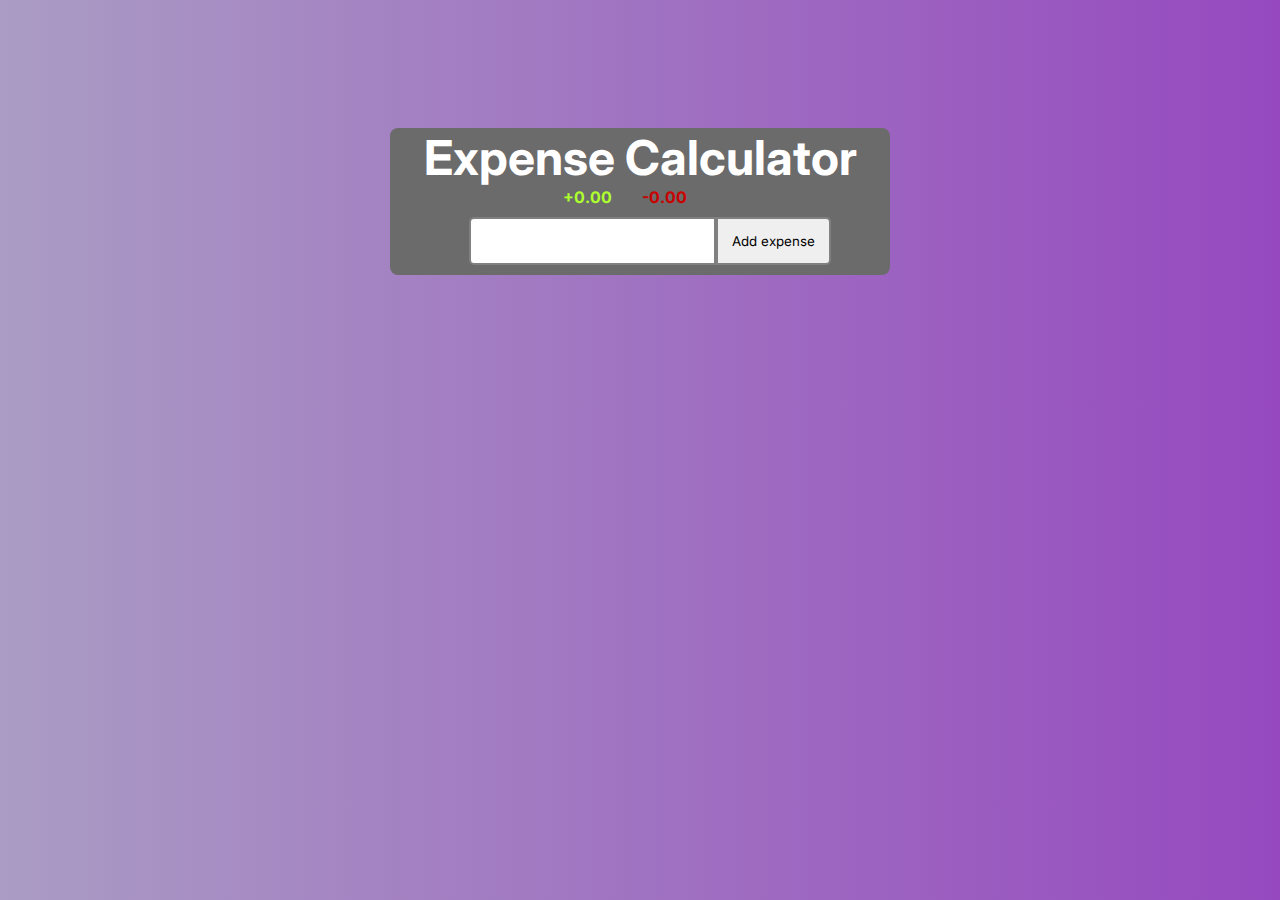
==== Portfolio site/expense calculator/index.html @ d02e93df "Added "Expense Calculator" to projects" ====
<!DOCTYPE html>
<html lang="en">
<head>
    <meta charset="UTF-8">
    <meta http-equiv="X-UA-Compatible" content="IE=edge">
    <meta name="viewport" content="width=device-width, initial-scale=1.0">
    <title>Expense Calculator</title>
    <link rel="preconnect" href="https://fonts.googleapis.com">
    <link rel="preconnect" href="https://fonts.gstatic.com" crossorigin>
    <link href="https://fonts.googleapis.com/css2?family=Inter&display=swap" rel="stylesheet">
    <link rel="stylesheet" href="style.css">
</head>
<body>
    <div class="main-body">
        <h2>Expense Calculator</h2>
        <div class="numbers">
            <h4 id="profit">+0.00</h4>
            <h4 id="cost">-0.00</h4>
        </div>
        <div>
            <input type="number" id="input" class="input-textbox"><button onclick="calculate()" class="input-button">Add expense</button>
        </div>
    </div>
    
    <script src="app.js"></script>
</body>
</html>
---- Portfolio site/expense calculator/style.css ----
* {
    margin: 0;
    padding: 0;
    font-family: 'Inter', sans-serif;
}

body {
    background: linear-gradient(90deg, #aa9cc4, #9649bf);
}

.main-body {
    display: flex;
    justify-content: center;
    flex-direction: column;
    margin: 128px auto;
    text-align: center;
    width: 500px;
    background-color: #6b6b6b;
    border-radius: 8px;
    color:white;

}

#profit{
    color:greenyellow;
}
#cost{
    color:rgb(200, 0, 0);
}
.main-body h2 {
    font-size: 3rem;
}

.numbers {
    display: flex;
    justify-content: center;

}

.numbers h4 {
    margin-right: 30px;
}

.input-textbox {
    border: 2px solid grey;
    border-top-left-radius: 5px;
    border-bottom-left-radius: 5px;
    margin: 10px 10px;
    padding: 14px;
}

.input-button {
    border: 2px solid grey;
    border-top-right-radius: 5px;
    border-bottom-right-radius: 5px;
    margin: 10px -10px;
    padding: 14px;
}
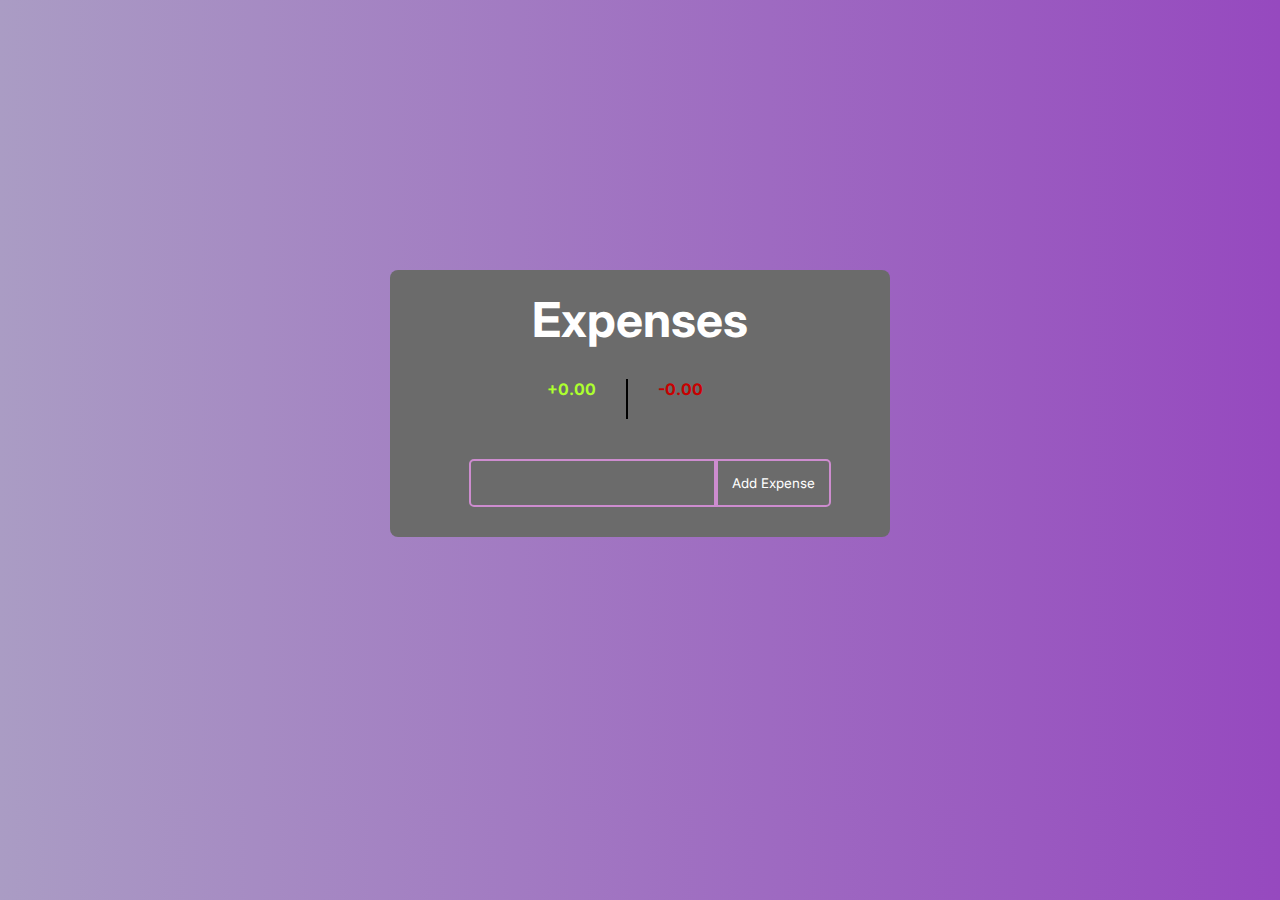
==== commit 60ec04a1: "Updated Multiple Things" ====
--- a/Portfolio site/expense calculator/index.html
+++ b/Portfolio site/expense calculator/index.html
@@ -1,5 +1,6 @@
 <!DOCTYPE html>
 <html lang="en">
+
 <head>
     <meta charset="UTF-8">
     <meta http-equiv="X-UA-Compatible" content="IE=edge">
@@ -10,18 +11,23 @@
     <link href="https://fonts.googleapis.com/css2?family=Inter&display=swap" rel="stylesheet">
     <link rel="stylesheet" href="style.css">
 </head>
+
 <body>
     <div class="main-body">
-        <h2>Expense Calculator</h2>
-        <div class="numbers">
-            <h4 id="profit">+0.00</h4>
-            <h4 id="cost">-0.00</h4>
-        </div>
-        <div>
-            <input type="number" id="input" class="input-textbox"><button onclick="calculate()" class="input-button">Add expense</button>
+        <div class="main">
+            <h2>Expenses</h2>
+            <div class="numbers">
+                <h4 id="profit">+0.00</h4>
+                <h4 id="cost">-0.00</h4>
+            </div>
+            <div>
+                <input type="number" id="input" class="input-textbox"><button onclick="calculate()"
+                    class="input-button">Add expense</button>
+            </div>
         </div>
     </div>
-    
+
     <script src="app.js"></script>
 </body>
+
 </html>--- a/Portfolio site/expense calculator/style.css
+++ b/Portfolio site/expense calculator/style.css
@@ -12,7 +12,7 @@
     display: flex;
     justify-content: center;
     flex-direction: column;
-    margin: 128px auto;
+    margin: 30vh auto;
     text-align: center;
     width: 500px;
     background-color: #6b6b6b;
@@ -22,7 +22,10 @@
 }
 
 #profit{
+    padding-right: 30px;
+    height: 40px;
     color:greenyellow;
+    border-right: 2px solid black;
 }
 #cost{
     color:rgb(200, 0, 0);
@@ -34,7 +37,7 @@
 .numbers {
     display: flex;
     justify-content: center;
-
+    margin: 30px;
 }
 
 .numbers h4 {
@@ -42,7 +45,9 @@
 }
 
 .input-textbox {
-    border: 2px solid grey;
+    color: white;
+    background-color: #6b6b6b;
+    border: 2px solid #cd8ccf;
     border-top-left-radius: 5px;
     border-bottom-left-radius: 5px;
     margin: 10px 10px;
@@ -50,9 +55,16 @@
 }
 
 .input-button {
-    border: 2px solid grey;
+    color: white;
+    text-transform: capitalize;
+    background-color: #6b6b6b;
+    border: 2px solid #cd8ccf;
     border-top-right-radius: 5px;
     border-bottom-right-radius: 5px;
     margin: 10px -10px;
     padding: 14px;
+}
+
+.main {
+    margin: 20px 0;
 }